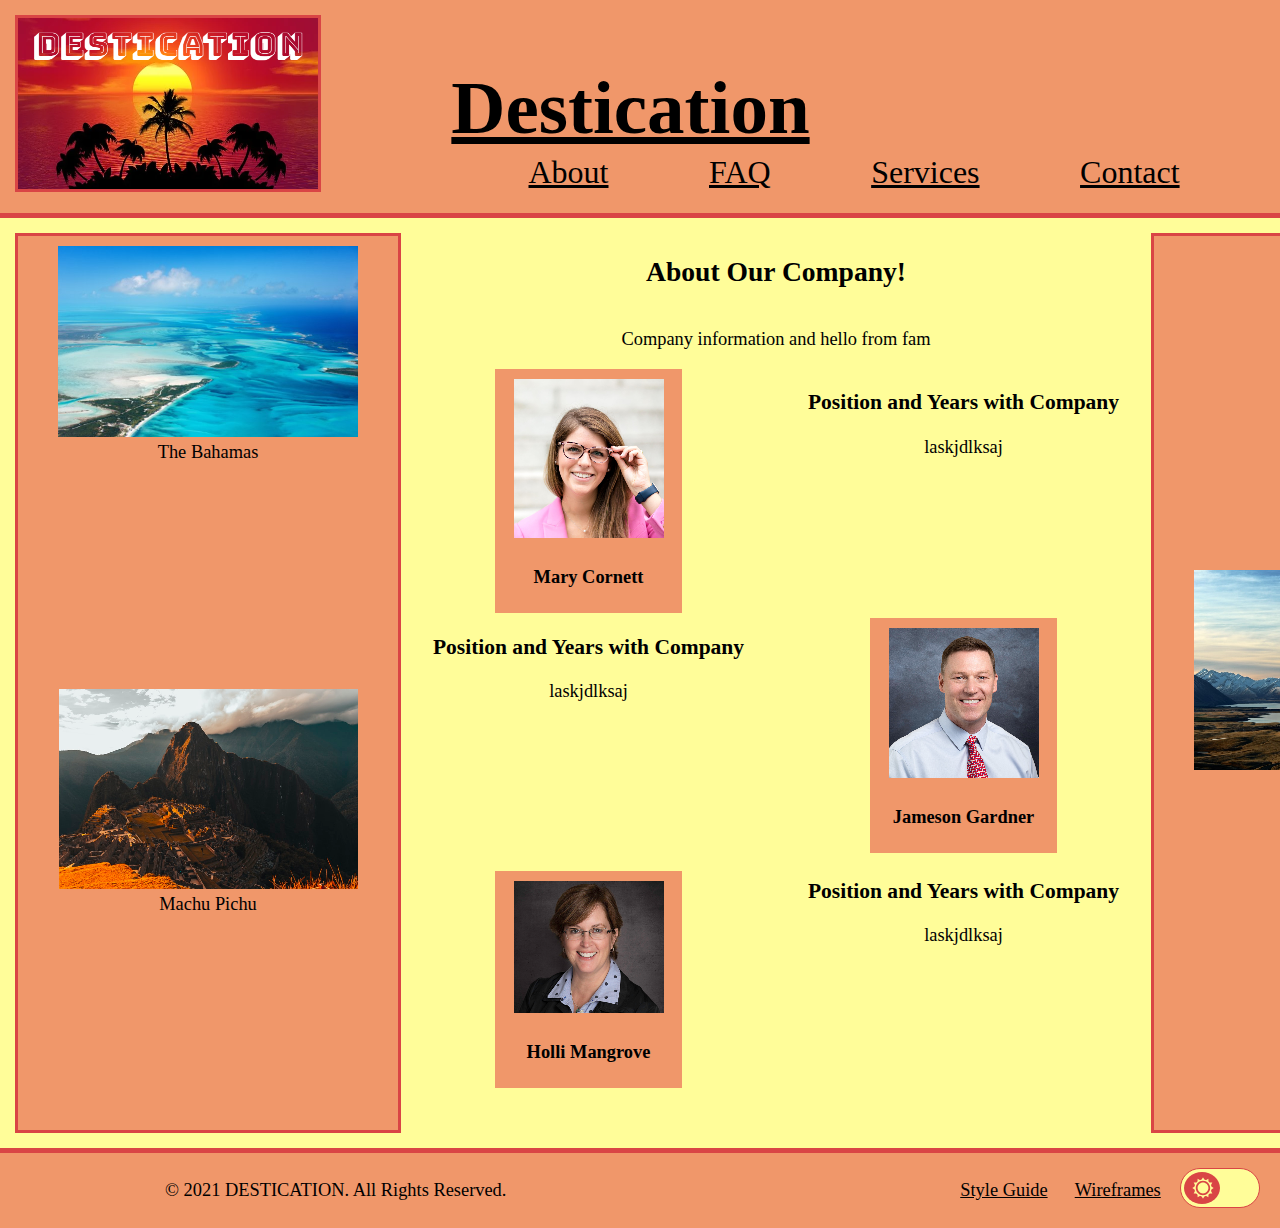
==== about.html @ 874d1872 "Changed to about us and contact us page" ====
<!doctype html>
<html lang="en">
<head>
    <meta charset="utf-8">
    <meta name="viewport" content="width=device-width, initial-scale=1.0">
    <title>Home</title>
    <link rel="stylesheet" href="css/normalize.css">
    <link rel="stylesheet" href="css/main.css">
    <script src="js/dark-mode.js"></script>
</head>
<body>
    <header>
        <div id="logo-wrapper">
            <a href="index.html">
                <img src="assets/home/destication.png" alt="Destication Logo" id="logo">
            </a>
        </div>
        <div>
            <a href="index.html">
                <h1 >Destication</h1>
            </a>
            <nav>
            <ul>
                <li>
                    <a href="about.html">
                        About
                    </a>
                </li>
                <li>
                    <a href="faq.html">
                        FAQ
                    </a>
                </li>
                <li>
                    <a href="services.html">
                        Services
                    </a>
                </li>
                <li>
                    <a href="contact-us.html">
                        Contact
                    </a>
                </li>
            </ul>
        </nav>
    </div>
    </header>
    <main>
        <div id="main">
            <div id="flex1">
                    <figure id="stock1" alt="Bahamas">
                        <img src="/assets/home/bahamas.png">
                        <figcaption>The Bahamas</figcaption>
                    </figure>
                    
                    <figure id="stock2" alt="Machu Pichu">
                        <img src="/assets/home/machupichu.png">
                        <figcaption>Machu Pichu</figcaption>
                    </figure>
            </div>
            <div  id="flex2">
                <h2>
                About Our Company!
                </h2>
                <p>
                    Company information and hello from fam
                </p>
                <div id="aboutgrid">
                    <div class="card" id="emp1">
                        <img src="\assets\about\emp1.png" alt="Avatar">
                        <h4>Mary Cornett</h4>
                      </div>
                    <div id="emp1d">
                        <h3>Position and Years with Company</h3>
                        <p>laskjdlksaj</p>
                    </div>
                    <div class="card" id="emp2">
                        <img src="\assets\about\emp3.png" alt="Avatar">
                        <h4>Jameson Gardner</h4>
                    </div>
                    <div id="emp2d">
                        <h3>Position and Years with Company</h3>
                        <p>laskjdlksaj</p>
                        
                    </div>
                    <div class="card" id="emp3">
                        <img src="\assets\about\emp2.png" alt="Avatar">
                        <h4>Holli Mangrove</h4>
                      </div>
                      <div id="emp3d">
                        <h3>Position and Years with Company</h3>
                        <p>laskjdlksaj</p>
                        
                    </div>
                </div>
            </div>
            <div id="flex3">
                <figure id="stock3" alt="New Zealand">
                    <img src="/assets/home/newzealand.png">
                    <figcaption>New Zealand</figcaption>
                </figure>
            </div>
        </div>
    </main>
    <footer>
        <div id="legal">
            &copy; 2021 DESTICATION. All Rights Reserved.
        </div>
        <nav>
            <ul>
                <li>
                    <a href="style-guide.html">
                        Style Guide
                    </a>
                </li>
                <li>
                    <a href="wireframes.html">
                        Wireframes
                    </a>
                </li>
            </ul>
        </nav>
        <div id="dark-mode">
            <div class="icon" id="sun-icon">
                <svg xmlns="http://www.w3.org/2000/svg" width="24" height="24" viewBox="0 0 24 24"><path d="M22.088 13.126l1.912-1.126-1.912-1.126c-1.021-.602-1.372-1.91-.788-2.942l1.093-1.932-2.22-.02c-1.185-.01-2.143-.968-2.153-2.153l-.02-2.219-1.932 1.093c-1.031.583-2.34.233-2.941-.788l-1.127-1.913-1.127 1.913c-.602 1.021-1.91 1.372-2.941.788l-1.932-1.093-.02 2.219c-.01 1.185-.968 2.143-2.153 2.153l-2.22.02 1.093 1.932c.584 1.032.233 2.34-.788 2.942l-1.912 1.126 1.912 1.126c1.021.602 1.372 1.91.788 2.942l-1.093 1.932 2.22.02c1.185.01 2.143.968 2.153 2.153l.02 2.219 1.932-1.093c1.031-.583 2.34-.233 2.941.788l1.127 1.913 1.127-1.913c.602-1.021 1.91-1.372 2.941-.788l1.932 1.093.02-2.219c.011-1.185.969-2.143 2.153-2.153l2.22-.02-1.093-1.932c-.584-1.031-.234-2.34.788-2.942zm-10.117 6.874c-4.411 0-8-3.589-8-8s3.588-8 8-8 8 3.589 8 8-3.589 8-8 8zm6.029-8c0 3.313-2.687 6-6 6s-6-2.687-6-6 2.687-6 6-6 6 2.687 6 6z"/></svg>
            </div>
            <div id="tgl-wrapper">
                <input class="tgl" id="dark-mode-toggle" type="checkbox"/>
                <label class="tgl-btn" for="dark-mode-toggle"></label>
            </div>
            <div class="icon" id="moon-icon">
                <svg xmlns="http://www.w3.org/2000/svg" width="24" height="24" viewBox="0 0 24 24"><path d="M12 10.999c1.437.438 2.562 1.564 2.999 3.001.44-1.437 1.565-2.562 3.001-3-1.436-.439-2.561-1.563-3.001-3-.437 1.436-1.562 2.561-2.999 2.999zm8.001.001c.958.293 1.707 1.042 2 2.001.291-.959 1.042-1.709 1.999-2.001-.957-.292-1.707-1.042-2-2-.293.958-1.042 1.708-1.999 2zm-1-9c-.437 1.437-1.563 2.562-2.998 3.001 1.438.44 2.561 1.564 3.001 3.002.437-1.438 1.563-2.563 2.996-3.002-1.433-.437-2.559-1.564-2.999-3.001zm-7.001 22c-6.617 0-12-5.383-12-12s5.383-12 12-12c1.894 0 3.63.497 5.37 1.179-2.948.504-9.37 3.266-9.37 10.821 0 7.454 5.917 10.208 9.37 10.821-1.5.846-3.476 1.179-5.37 1.179z"/></svg>
            </div>
        </div>
    </footer>
</body>
</html>
---- css/main.css ----
:root {
    /* Settings */
    --spacing: 15px;
    --font-size: 1.15rem;
    /* Normal Colors */
    --background-color:#Fffd99;
    --alt-background-color:#f0976a;
    --font-color: black;
    --alt-font-color: black;
    --border-color:#d94545;
    /* Dark Mode Colors */
    --dark-background-color: #002C6A;
    --dark-alt-background-color: #08524D;
    --dark-font-color: white;
    --dark-alt-font-color: gainsboro;
    --dark-border-color: #0D3E2A;
}

#aboutgrid{
    display: grid;
    grid-template-columns: 375px 375px;
    grid-template-rows: 1fr 1fr 1fr;
}

#emp1{
    margin:auto;
    padding-top: 10px;
    grid-column: 1;
    grid-row: 1;
    width:50%;
    background-color: #f0976a;
}

#emp2{
    margin:auto;
    padding-top: 10px;
    grid-column: 2;
    grid-row: 2;
    width:50%;
    background-color: #f0976a;
}

#emp3{
    margin:auto;
    padding-top: 10px;
    grid-column: 1;
    grid-row: 3;
    width:50%;
    background-color: #f0976a;
}

#emp1d p, #emp2d p, #emp3d p{
    width:375px;
    text-align: center;
}


html, body {
    margin: 0;
    padding: 0;
    width: 100%;
    height: 100%;
    text-rendering: optimizeLegibility;
}

body {
    display: flex;
    flex-direction: column;
    font-size: 62.5%;
}

header {
    display: grid;
    grid-template-rows: auto;
    grid-template-columns: auto 1fr;
    font-size: var(--font-size);
    padding: var(--spacing);
    border-bottom: 5px solid var(--border-color);
    color: var(--alt-font-color);
    background-color: var(--alt-background-color);
}

header a {
    color: var(--alt-font-color);
}

header nav {
    display: flex;
    align-items: center;
    margin-left: 200px;
    margin-right: auto;
    font-size: xx-large;
}

header nav ul {
    margin: 0;
    padding: 0;
    list-style-type: none;
    word-spacing: 70px;
}

header nav ul li {
    display: inline-block;
    padding: 7.5px;
    margin-right: 7.5px;
}

main {
    align-items: center;
    font-size: var(--font-size);
    padding: var(--spacing);
    color: var(--font-color);
    background-color: var(--background-color);
    height:100%;
}

#main {
    margin: auto;
    display: grid;
    height: 100%;
    grid-template-columns: 1fr 1fr 1fr 1fr 1fr;
    grid-template-rows: 1fr 1fr 1fr;
}

header div h1 {
    text-align: center;
    font-size: 75px;
    margin-right: 325px;
    font-family: "Copperplate", fantasy;
    margin-bottom: -5px;
}


#stock1 {
    grid-row: 1;
    margin-top: 10px;
}

#stock2 {
    grid-row: 2;
    margin-top: 10px;
}

#stock3 {
    grid-row: 2/3;
}
#submitform{
    background-color: #f0976a;
    border-radius: 40px;
    border-width: 1px;
    border-color: #000000;
    width: 375px;
    margin-top: 100px;
    padding:30px;
    font-weight: bold;
    font-size: large;
    text-align: center;
    margin-left:150px;
}

#message{
    height:100px;
}

 #flex1 {
    display: grid;
    grid-column: 1;
    grid-row: 1 /4;
    text-align:center;
    border: 3px solid var(--border-color);
    background-color: var(--alt-background-color);
}

 #flex2 {
    display: grid;
    grid-column: 3;
    text-align: center;
    width: 750px;
}

#flex3 {
    display: grid;
    grid-column: 5;
    border: 3px solid var(--border-color);
    grid-row: 1 /4;
    text-align: center;
    background-color: var(--alt-background-color);
}


footer {
    display: grid;
    grid-template-rows: auto;
    grid-template-columns: auto 1fr auto;
    font-size: var(--font-size);
    border-top: 5px solid var(--border-color);
    padding: var(--spacing);
    color: var(--alt-font-color);
    background-color: var(--alt-background-color);
}

footer a {
    color: var(--alt-font-color);
}

footer #legal {
    grid-row: 1;
    grid-column: 1;
    margin-left: 150px;
    display: grid;
    align-items: center;
}

footer nav {
    grid-row: 1;
    grid-column: 2;
    display: flex;
    align-items: center;
    margin-left: auto;
}

footer nav ul {
    margin: 0;
    padding: 0;
    list-style-type: none;
}

footer nav ul li {
    display: inline-block;
    padding: 7.5px;
    margin-right: 7.5px;
}

footer #dark-mode {
    grid-row: 1;
    grid-column: 3;
}

footer #dark-mode .icon {
    position: relative;
    display: inline-block;
    z-index: 100;
    pointer-events: none;
}

footer #dark-mode .icon svg path {
    fill: var(--background-color);
}

footer #dark-mode #sun-icon svg {
    transform: scale(0.9);
    position: absolute;
    top: -32px;
    left: 15px;
}

footer #dark-mode #moon-icon svg {
    transform: scale(0.85);
    position: absolute;
    top: -32px;
    right: 15px;
}

footer #dark-mode #tgl-wrapper {
    display: inline-block;
}

footer #dark-mode #tgl-wrapper .tgl {
    display: none;
}

footer #dark-mode #tgl-wrapper .tgl, .tgl:after, .tgl:before, .tgl *, .tgl *:after, .tgl *:before, .tgl + .tgl-btn {
    box-sizing: border-box;
}

footer #dark-mode #tgl-wrapper .tgl::-moz-selection, .tgl:after::-moz-selection, .tgl:before::-moz-selection, .tgl *::-moz-selection, .tgl *:after::-moz-selection, .tgl *:before::-moz-selection, .tgl + .tgl-btn::-moz-selection {
    background: none;
}

footer #dark-mode #tgl-wrapper .tgl::selection, .tgl:after::selection, .tgl:before::selection, .tgl *::selection, .tgl *:after::selection, .tgl *:before::selection, .tgl + .tgl-btn::selection {
    background: none;
}

footer #dark-mode #tgl-wrapper .tgl + .tgl-btn {
    outline: 0;
    display: block;
    width: 80px;
    height: 40px;
    position: relative;
    cursor: pointer;
    -webkit-user-select: none;
    -moz-user-select: none;
    -ms-user-select: none;
    user-select: none;
    background-color: var(--background-color);
    border: 1px solid var(--border-color);
    border-radius: 30px;
    padding: 3px;
    transition: all 0.4s ease;
}

footer #dark-mode #tgl-wrapper .tgl + .tgl-btn:after, .tgl + .tgl-btn:before {
    position: relative;
    display: block;
    content: "";
    width: 50%;
    height: 100%;
}

footer #dark-mode #tgl-wrapper .tgl + .tgl-btn:after {
    left: 0;
    border-radius: 50%;
    background-color: var(--border-color);
    transition: all 0.2s ease;
}

footer #dark-mode #tgl-wrapper .tgl + .tgl-btn:before {
    display: none;
    transition: all 0.2s ease;
}

footer #dark-mode #tgl-wrapper .tgl:checked + .tgl-btn:after {
    left: 50%;
    transition: all 0.2s ease;
}


#logo {
    border: 3px solid var(--border-color);
}
/*===========================================*\
  APPLY DARK MODE COLORS WHEN DARK MODE IS ON 
\*===========================================*/

body.dark-mode #flex1 {
    display: grid;
    grid-column: 1;
    grid-row: 1 /4;
    text-align:center;
    border: 3px solid var(--dark-border-color);
    background-color: var(--dark-alt-background-color);
}

body.dark-mode #flex2 {
    display: grid;
    grid-column: 3;
    text-align: center;
    width: auto;
}

body.dark-mode #flex3 {
    display: grid;
    grid-column: 5;
    border: 3px solid var(--dark-border-color);
    grid-row: 1 /4;
    text-align: center;
    background-color: var(--dark-alt-background-color);
}

body.dark-mode header {
    border-bottom: 1px solid var(--dark-border-color);
    color: var(--dark-alt-font-color);
    background-color: var(--dark-alt-background-color);
}

body.dark-mode header a {
    color: var(--dark-alt-font-color);
}

body.dark-mode main {
    color: var(--dark-font-color);
    background-color: var(--dark-background-color);
}

body.dark-mode footer {
    border-top: 1px solid var(--dark-border-color);
    color: var(--dark-alt-font-color);
    background-color: var(--dark-alt-background-color);
}

body.dark-mode footer a {
    color: var(--dark-alt-font-color);
}

body.dark-mode footer #dark-mode .icon svg path {
    fill: var(--dark-background-color);
}

body.dark-mode footer #dark-mode #tgl-wrapper .tgl + .tgl-btn {
    background-color: var(--dark-background-color);
    border: 1px solid var(--dark-border-color);
}

body.dark-mode footer #dark-mode #tgl-wrapper .tgl + .tgl-btn:after {
    background-color: var(--dark-border-color);
}


body.dark-mode header #logo {
    border: 3px solid var(--dark-border-color);
}
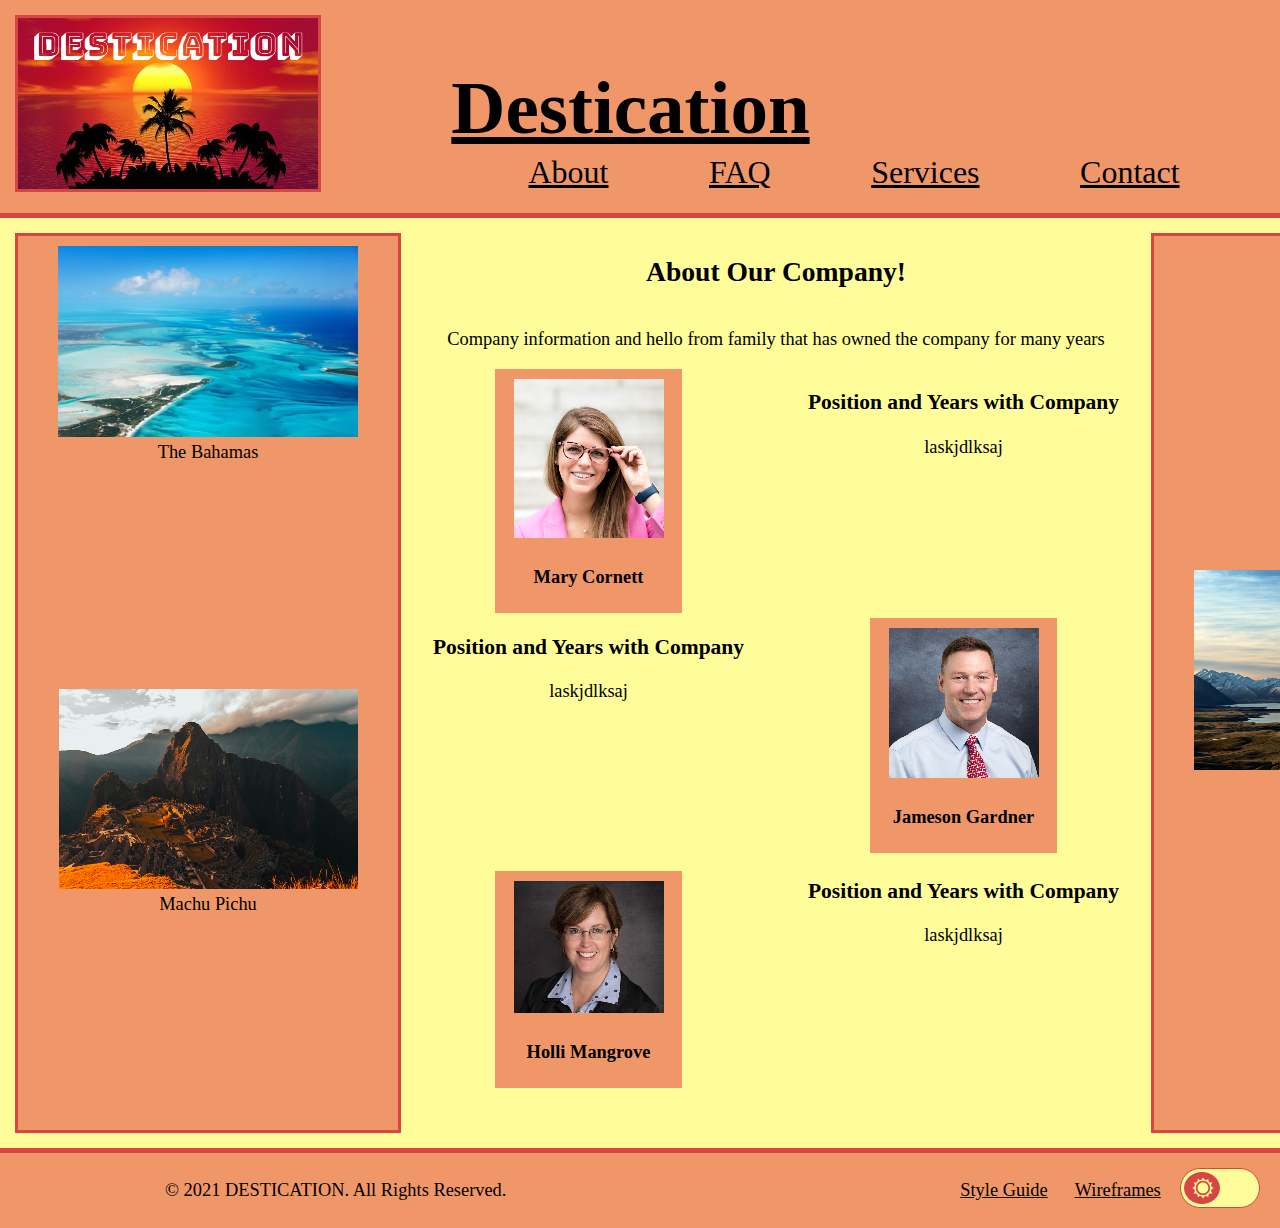
==== commit d8e19e96: "Git Merge Assignment" ====
--- a/about.html
+++ b/about.html
@@ -63,7 +63,7 @@
                 About Our Company!
                 </h2>
                 <p>
-                    Company information and hello from fam
+                    Company information and hello from family that has owned the company for many years
                 </p>
                 <div id="aboutgrid">
                     <div class="card" id="emp1">
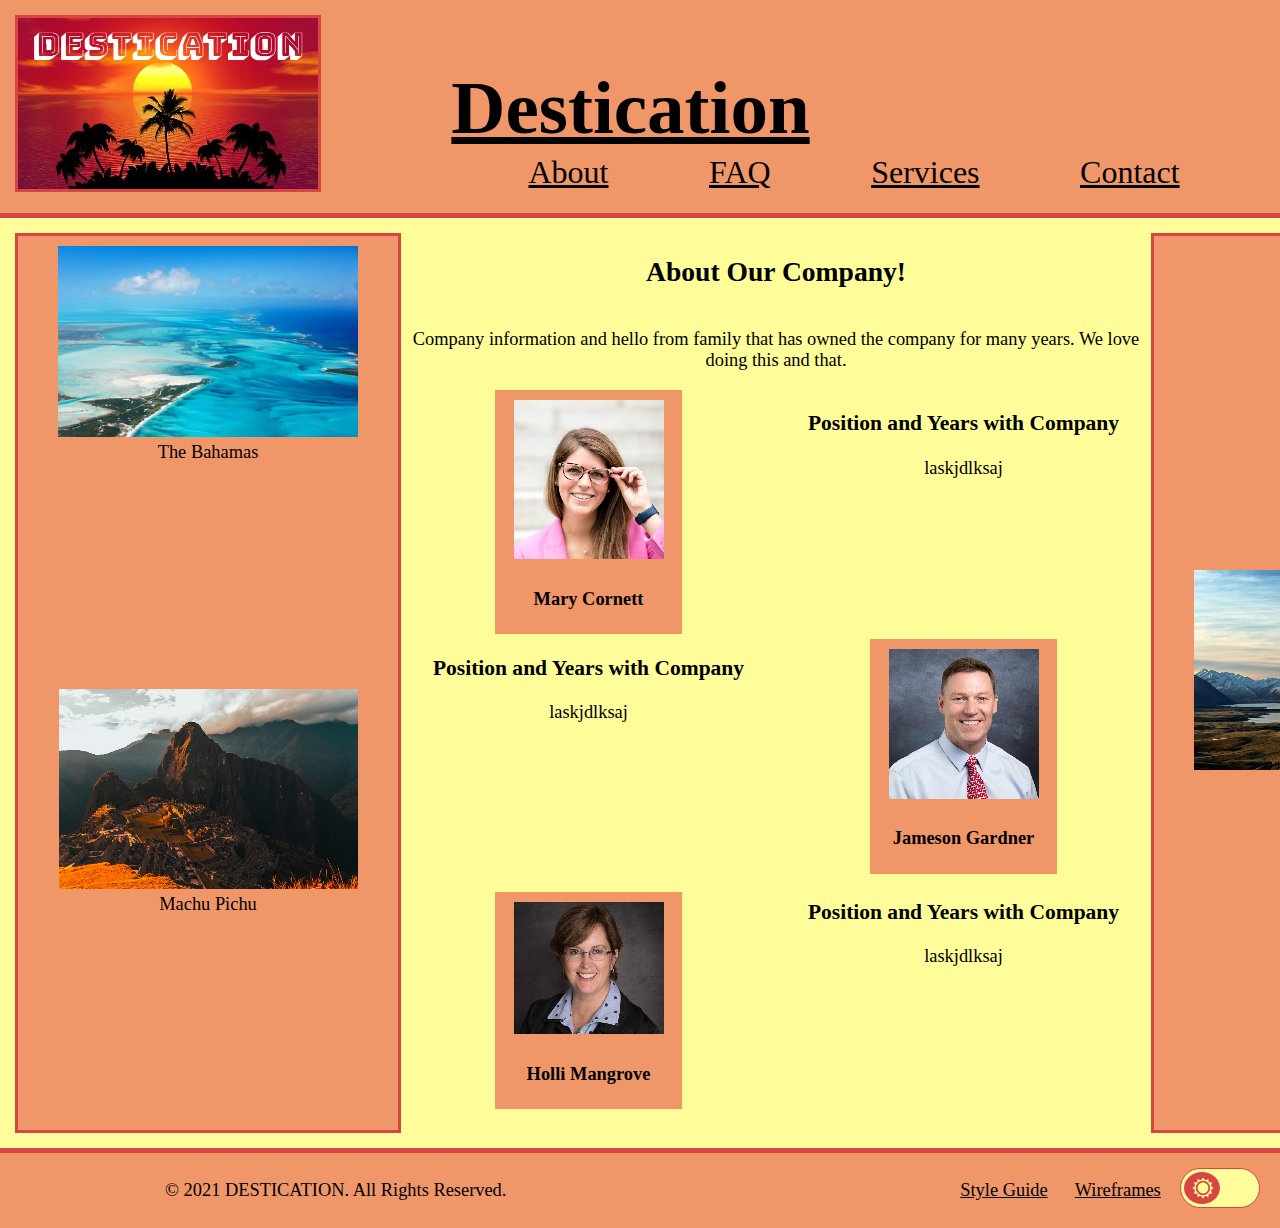
==== commit 36fe1008: "Merge Assignment" ====
--- a/about.html
+++ b/about.html
@@ -63,7 +63,7 @@
                 About Our Company!
                 </h2>
                 <p>
-                    Company information and hello from family that has owned the company for many years
+                    Company information and hello from family that has owned the company for many years. We love doing this and that.
                 </p>
                 <div id="aboutgrid">
                     <div class="card" id="emp1">
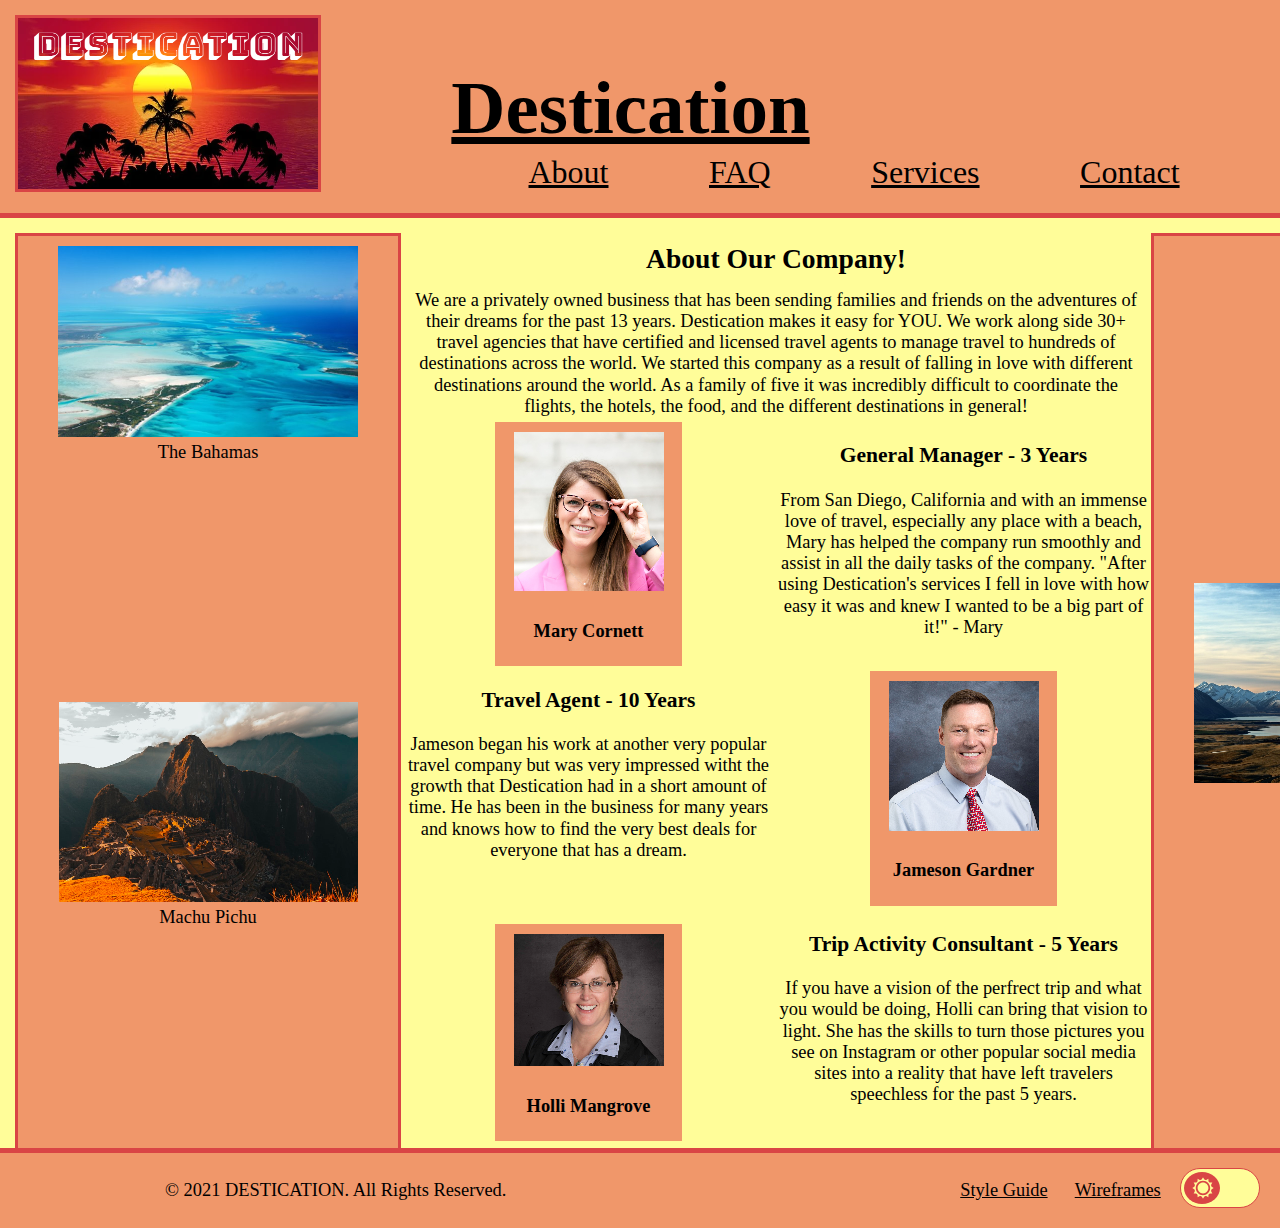
==== commit c6987125: "Worked on all pages, need to finish services" ====
--- a/about.html
+++ b/about.html
@@ -49,12 +49,12 @@
         <div id="main">
             <div id="flex1">
                     <figure id="stock1" alt="Bahamas">
-                        <img src="/assets/home/bahamas.png">
+                        <img src="assets/home/bahamas.png">
                         <figcaption>The Bahamas</figcaption>
                     </figure>
                     
                     <figure id="stock2" alt="Machu Pichu">
-                        <img src="/assets/home/machupichu.png">
+                        <img src="assets/home/machupichu.png">
                         <figcaption>Machu Pichu</figcaption>
                     </figure>
             </div>
@@ -62,34 +62,34 @@
                 <h2>
                 About Our Company!
                 </h2>
-                <p>
-                    Company information and hello from family that has owned the company for many years. We love doing this and that.
+                <p id="aboutgeneral">
+                    We are a privately owned business that has been sending families and friends on the adventures of their dreams for the past 13 years. Destication makes it easy for YOU. We work along side 30+ travel agencies that have certified and licensed travel agents to manage travel to hundreds of destinations across the world. We started this company as a result of falling in love with different destinations around the world. As a family of five it was incredibly difficult to coordinate the flights, the hotels, the food, and the different destinations in general!
                 </p>
                 <div id="aboutgrid">
                     <div class="card" id="emp1">
-                        <img src="\assets\about\emp1.png" alt="Avatar">
+                        <img src="assets/about/emp1.png" alt="Avatar">
                         <h4>Mary Cornett</h4>
                       </div>
                     <div id="emp1d">
-                        <h3>Position and Years with Company</h3>
-                        <p>laskjdlksaj</p>
+                        <h3>General Manager - 3 Years</h3>
+                        <p>From San Diego, California and with an immense love of travel, especially any place with a beach, Mary has helped the company run smoothly and assist in all the daily tasks of the company. "After using Destication's services I fell in love with how easy it was and knew I wanted to be a big part of it!" - Mary </p>
                     </div>
                     <div class="card" id="emp2">
-                        <img src="\assets\about\emp3.png" alt="Avatar">
+                        <img src="assets/about/emp3.png" alt="Avatar">
                         <h4>Jameson Gardner</h4>
                     </div>
                     <div id="emp2d">
-                        <h3>Position and Years with Company</h3>
-                        <p>laskjdlksaj</p>
+                        <h3>Travel Agent - 10 Years</h3>
+                        <p>Jameson began his work at another very popular travel company but was very impressed witht the growth that Destication had in a short amount of time. He has been in the business for many years and knows how to find the very best deals for everyone that has a dream.</p>
                         
                     </div>
                     <div class="card" id="emp3">
-                        <img src="\assets\about\emp2.png" alt="Avatar">
+                        <img src="/assets/about/emp2.png" alt="Avatar">
                         <h4>Holli Mangrove</h4>
                       </div>
                       <div id="emp3d">
-                        <h3>Position and Years with Company</h3>
-                        <p>laskjdlksaj</p>
+                        <h3>Trip Activity Consultant - 5 Years</h3>
+                        <p>If you have a vision of the perfrect trip and what you would be doing, Holli can bring that vision to light. She has the skills to turn those pictures you see on Instagram or other popular social media sites into a reality that have left travelers speechless for the past 5 years. </p>
                         
                     </div>
                 </div>
--- a/css/main.css
+++ b/css/main.css
@@ -22,6 +22,23 @@
     grid-template-rows: 1fr 1fr 1fr;
 }
 
+#aboutuspic{
+    width:300px;
+    height: auto;
+    grid-column: 2;
+}
+
+#contactusproject{
+    grid-column: 1;
+    width: 300px;
+    height: auto;
+}
+
+#flex2 #wireframe{
+    display: grid;
+    grid-template-columns: 1fr 1fr;
+}
+
 #emp1{
     margin:auto;
     padding-top: 10px;
@@ -150,7 +167,6 @@
     border-width: 1px;
     border-color: #000000;
     width: 375px;
-    margin-top: 100px;
     padding:30px;
     font-weight: bold;
     font-size: large;
@@ -328,6 +344,44 @@
 #logo {
     border: 3px solid var(--border-color);
 }
+
+#flex2 #faqlist{
+    text-align: left;
+}
+
+#flex2 #faqlistmain{
+    text-align: left;
+    margin-top: 50px;
+}
+#flex2 #faqlist p{
+    text-align: left;
+    margin-left: 25px;
+}
+
+#flex2 #contact{
+    margin: 5px;
+}
+
+#flex2 .home {
+    margin-left: 10px;
+    margin-right: 10px ;
+}
+
+#flex2 #aboutgeneral{
+    margin:5px;
+}
+#flex2 h2{
+    margin: 10px;
+}
+
+#flex2 #homefamilypic{
+    width:300px;
+    height: auto;
+}
+
+.home{
+    margin:10px;
+}
 /*===========================================*\
   APPLY DARK MODE COLORS WHEN DARK MODE IS ON 
 \*===========================================*/
@@ -345,7 +399,7 @@
     display: grid;
     grid-column: 3;
     text-align: center;
-    width: auto;
+    width: 750px;
 }
 
 body.dark-mode #flex3 {
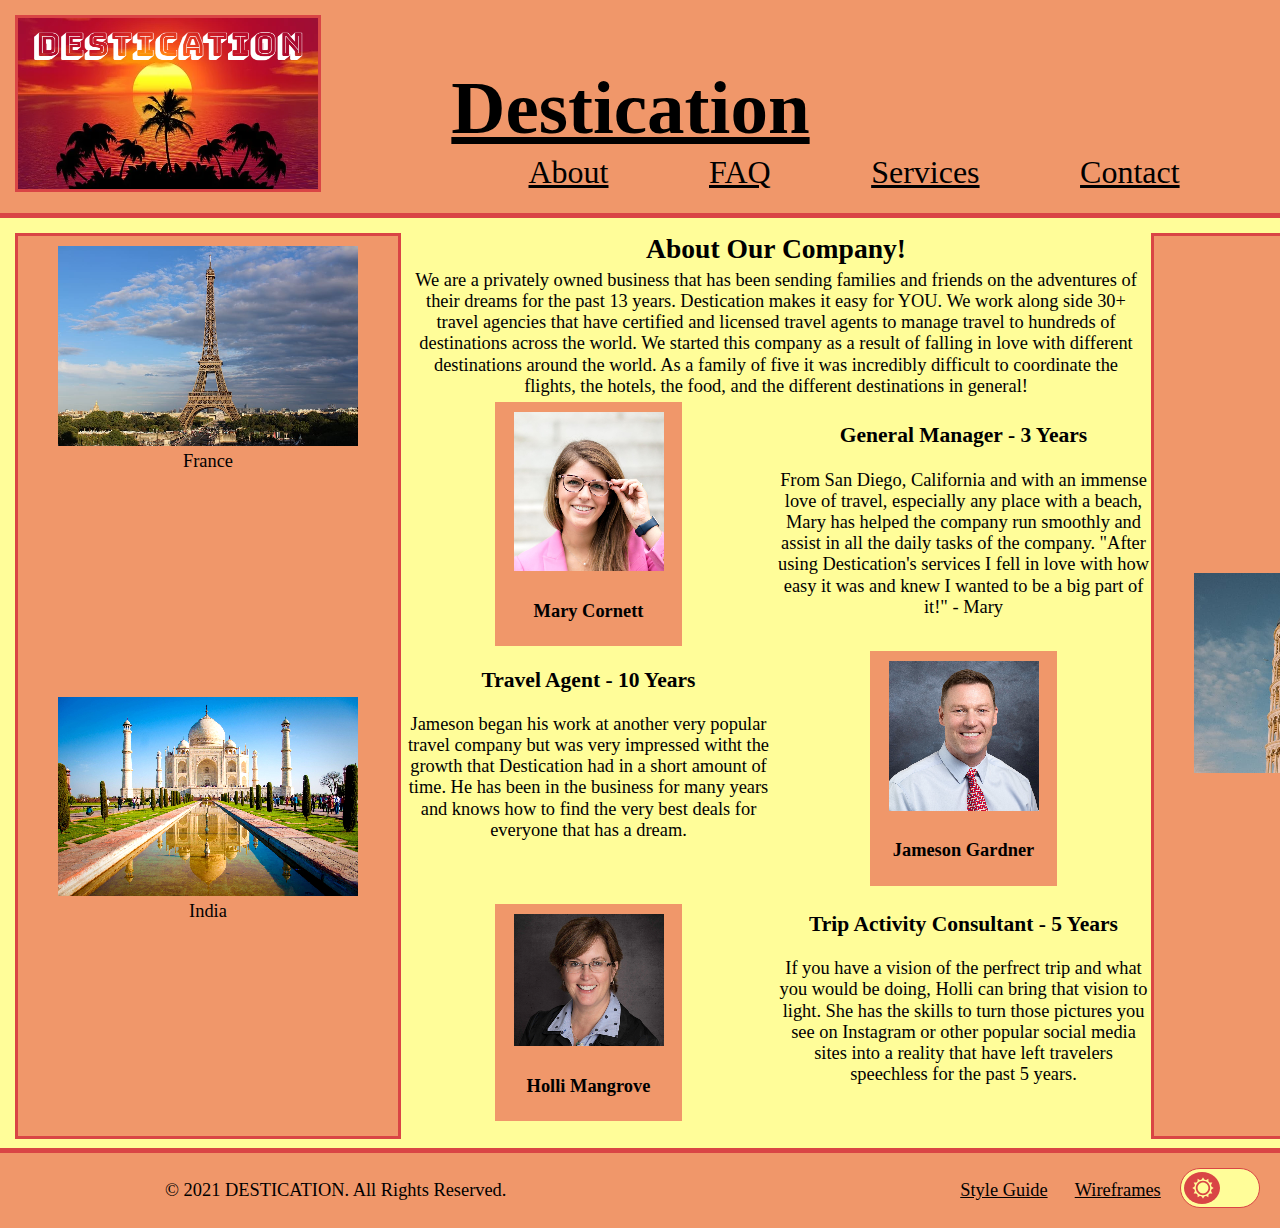
==== commit fddda352: "added different pictures and added more content" ====
--- a/about.html
+++ b/about.html
@@ -48,14 +48,14 @@
     <main>
         <div id="main">
             <div id="flex1">
-                    <figure id="stock1" alt="Bahamas">
-                        <img src="assets/home/bahamas.png">
-                        <figcaption>The Bahamas</figcaption>
+                    <figure id="stock1" alt="Eiffel Tower">
+                        <img src="assets/about/eiffeltower.png">
+                        <figcaption>France</figcaption>
                     </figure>
                     
-                    <figure id="stock2" alt="Machu Pichu">
-                        <img src="assets/home/machupichu.png">
-                        <figcaption>Machu Pichu</figcaption>
+                    <figure id="stock2" alt="Taj Mahal https://commons.wikimedia.org/wiki/File:Taj-Mahal.jpg">
+                        <img src="assets/about/tajmahal.png">
+                        <figcaption>India</figcaption>
                     </figure>
             </div>
             <div  id="flex2">
@@ -84,7 +84,7 @@
                         
                     </div>
                     <div class="card" id="emp3">
-                        <img src="/assets/about/emp2.png" alt="Avatar">
+                        <img src="assets/about/emp2.png" alt="Avatar">
                         <h4>Holli Mangrove</h4>
                       </div>
                       <div id="emp3d">
@@ -95,9 +95,9 @@
                 </div>
             </div>
             <div id="flex3">
-                <figure id="stock3" alt="New Zealand">
-                    <img src="/assets/home/newzealand.png">
-                    <figcaption>New Zealand</figcaption>
+                <figure id="stock3" alt="Leaning tower of Pisa">
+                    <img src="assets/about/leaning.png">
+                    <figcaption>Italy</figcaption>
                 </figure>
             </div>
         </div>
--- a/css/main.css
+++ b/css/main.css
@@ -16,6 +16,7 @@
     --dark-border-color: #0D3E2A;
 }
 
+
 #aboutgrid{
     display: grid;
     grid-template-columns: 375px 375px;
@@ -162,7 +163,7 @@
     grid-row: 2/3;
 }
 #submitform{
-    background-color: #f0976a;
+    background-color: var(--alt-background-color);
     border-radius: 40px;
     border-width: 1px;
     border-color: #000000;
@@ -371,7 +372,7 @@
     margin:5px;
 }
 #flex2 h2{
-    margin: 10px;
+    margin: 0px;
 }
 
 #flex2 #homefamilypic{
@@ -402,6 +403,22 @@
     width: 750px;
 }
 
+body.dark-mode #submitform{
+    background-color: var(--dark-alt-background-color);
+}
+
+body.dark-mode #emp1{
+    background-color: var(--dark-alt-background-color);
+}
+body.dark-mode #emp2{
+    background-color: var(--dark-alt-background-color);
+}
+
+body.dark-mode #emp3{
+    background-color: var(--dark-alt-background-color);
+}
+
+
 body.dark-mode #flex3 {
     display: grid;
     grid-column: 5;
